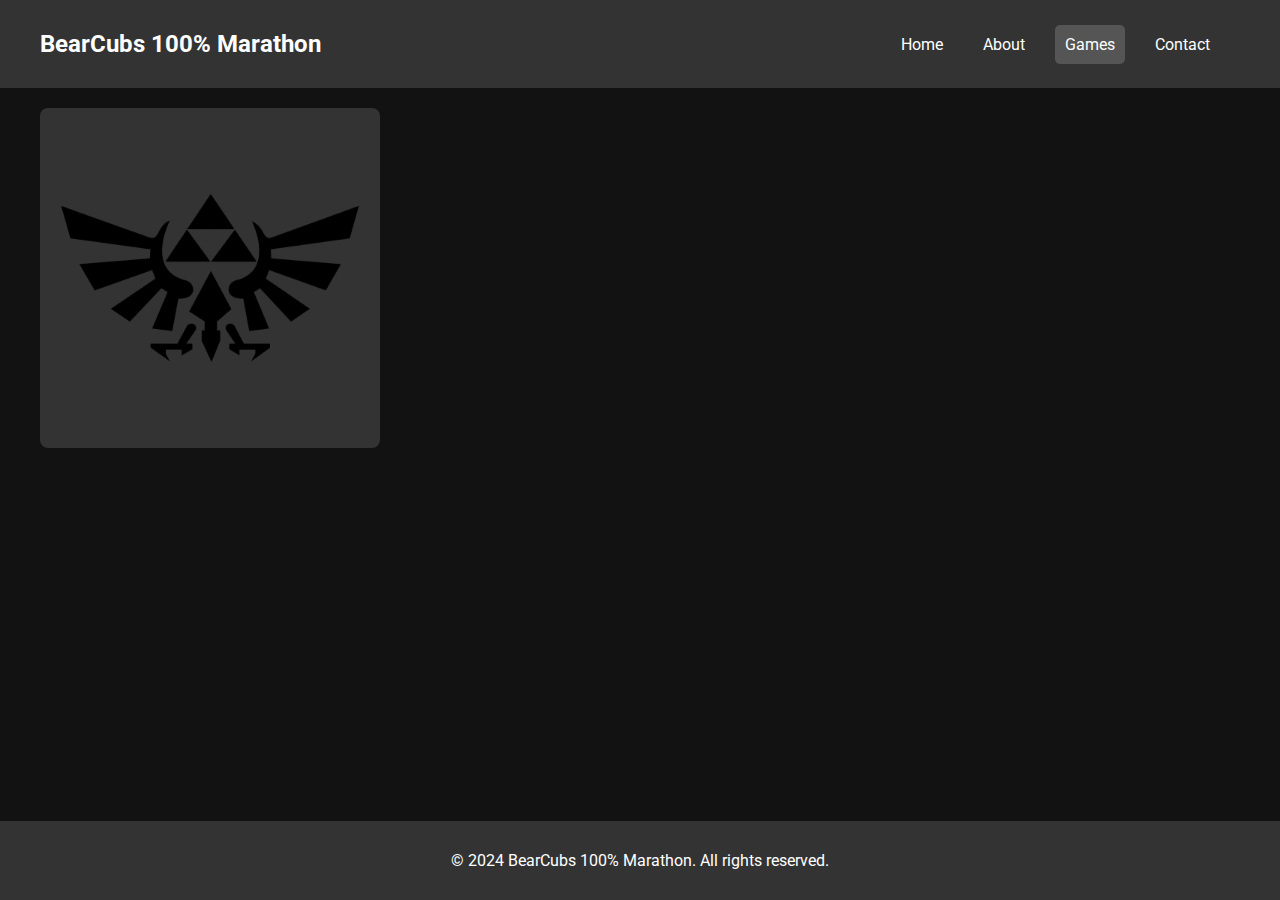
==== Code/Front-End/html/Main/games.html @ 411bc5f1 "Started" ====
<!DOCTYPE html>
<html lang="en">
<head>
    <meta charset="UTF-8">
    <meta name="viewport" content="width=device-width, initial-scale=1.0">
    <title>Modern Dark Website - Games</title>
    <link rel="stylesheet" href="../../style.css">
    <link href="https://fonts.googleapis.com/css2?family=Roboto:wght@400;700&display=swap" rel="stylesheet">
</head>
<body>
    <header class="header">
        <div class="container">
            <div class="logo">BearCubs 100% Marathon</div>
            <nav class="nav">
                <ul>
                    <li><a href="index.html">Home</a></li>
                    <li><a href="about.html">About</a></li>
                    <li><a class="active">Games</a></li>
                    <li><a href="contact.html">Contact</a></li>
                </ul>
            </nav>
        </div>
    </header>

    <div class="container">
        <div class="sections">
            <section class="game-section" data-default="../../../../Data/Images/Zelda/Zelda-Logo-Black.png" data-hover="../../../../Data/Images/Zelda/Zelda-Logo-Yellow.png" data-link="../Zelda/zelda.html">
                <img src="../../../../Data/Images/Zelda/Zelda-Logo-Black.png" alt="The Legend of Zelda">
            </section>
            <!-- Repeat for other sections -->
        </div>
    </div>

    <footer class="footer">
        <div class="container">
            <p>&copy; 2024 BearCubs 100% Marathon. All rights reserved.</p>
        </div>
    </footer>
    <script src="../../../Back-End/SeriesHandler.js"></script>
</body>
</html>
---- Code/Front-End/style.css ----
/* style.css */

body {
    font-family: 'Roboto', sans-serif;
    background-color: #121212;
    color: #ffffff;
    margin: 0;
    padding: 0;
}

.header {
    background-color: #333333;
    padding: 10px 0;
    text-align: center;
}

.header .container {
    display: flex;
    justify-content: space-between;
    align-items: center;
}

.header .logo {
    font-size: 24px;
    font-weight: bold;
    color: #ffffff;
    text-decoration: none;
}

.nav ul {
    list-style-type: none;
    padding: 0;
    margin: 0;
    display: flex;
}

.nav ul li {
    margin-right: 20px;
}

.nav ul li a {
    color: #ffffff;
    text-decoration: none;
    padding: 10px;
    border-radius: 5px;
}

.nav ul li a:hover,
.nav ul li a.active {
    background-color: #555555;
}

.container {
    max-width: 1200px;
    margin: 20px auto;
    padding: 0 20px;
}

.sections {
    display: flex;
    flex-wrap: wrap;
    gap: 20px;
}

.game-section {
    width: 300px;
    height: 300px;
    background-color: #333333;
    padding: 20px;
    border-radius: 8px;
    overflow: hidden;
    cursor: pointer;
    transition: background-color 0.3s ease;
    display: flex;
    flex-direction: column;
    justify-content: center;
    align-items: center;
}

.game-section img {
    display: block;
    width: 100%;
    height: auto;
    border-radius: 8px;
    transition: transform 0.3s ease;
}

.game-section:hover {
    background-color: #555555;
}

.game-section:hover img {
    transform: scale(1.1);
}

.footer {
    background-color: #333333;
    color: #ffffff;
    text-align: center;
    padding: 10px 0;
    position: fixed;
    bottom: 0;
    width: 100%;
}
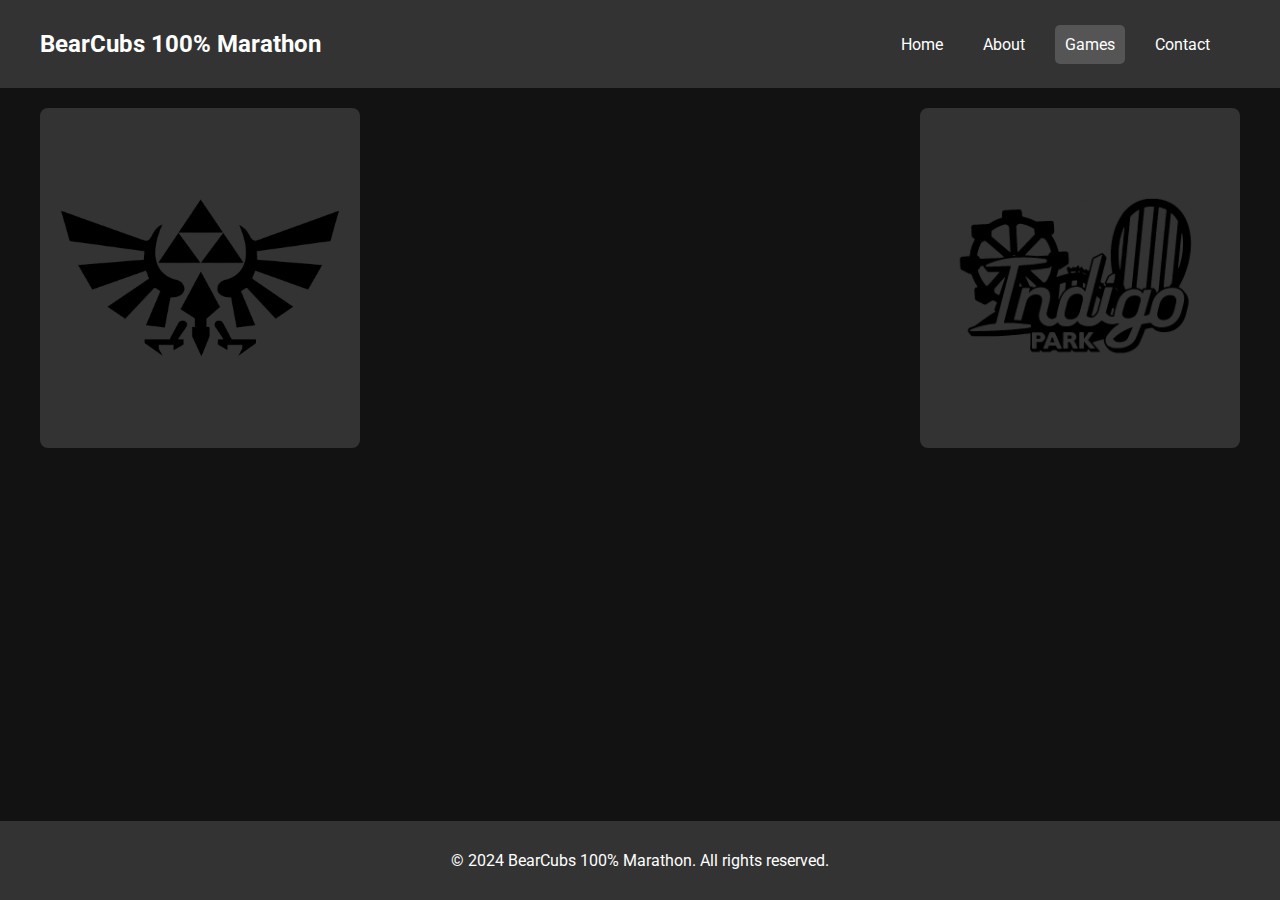
==== commit 8ca5921e: "Added Indigo Park" ====
--- a/Code/Front-End/html/Main/games.html
+++ b/Code/Front-End/html/Main/games.html
@@ -3,7 +3,7 @@
 <head>
     <meta charset="UTF-8">
     <meta name="viewport" content="width=device-width, initial-scale=1.0">
-    <title>Modern Dark Website - Games</title>
+    <title>BearCubs 100% Marathon - Games</title>
     <link rel="stylesheet" href="../../style.css">
     <link href="https://fonts.googleapis.com/css2?family=Roboto:wght@400;700&display=swap" rel="stylesheet">
 </head>
@@ -27,6 +27,9 @@
             <section class="game-section" data-default="../../../../Data/Images/Zelda/Zelda-Logo-Black.png" data-hover="../../../../Data/Images/Zelda/Zelda-Logo-Yellow.png" data-link="../Zelda/zelda.html">
                 <img src="../../../../Data/Images/Zelda/Zelda-Logo-Black.png" alt="The Legend of Zelda">
             </section>
+            <section class="game-section" data-default="../../../../Data/Images/IndigoPark/IP-Logo-Black.png" data-hover="../../../../Data/Images/IndigoPark/IP-Logo-Purple.png" data-link="../IndigoPark/IP.html">
+                <img src="../../../../Data/Images/IndigoPark/IP-Logo-Black.png" alt="Indigo Park">
+            </section>
             <!-- Repeat for other sections -->
         </div>
     </div>
--- a/Code/Front-End/style.css
+++ b/Code/Front-End/style.css
@@ -1,11 +1,11 @@
-/* style.css */
-
+/* General styles */
 body {
     font-family: 'Roboto', sans-serif;
     background-color: #121212;
     color: #ffffff;
     margin: 0;
     padding: 0;
+    margin-bottom: 100px; /* Adjust margin as needed */
 }
 
 .header {
@@ -60,37 +60,133 @@
     display: flex;
     flex-wrap: wrap;
     gap: 20px;
+    justify-content: space-between; /* Space between sections */
 }
 
 .game-section {
-    width: 300px;
+    flex: 1 1 calc(25% - 20px); /* Adjust width to 25% minus gap */
+    max-width: calc(25% - 20px); /* Adjust width to 25% minus gap */
     height: 300px;
     background-color: #333333;
     padding: 20px;
     border-radius: 8px;
     overflow: hidden;
     cursor: pointer;
-    transition: background-color 0.3s ease;
-    display: flex;
-    flex-direction: column;
-    justify-content: center;
-    align-items: center;
+    display: flex; /* Ensure section is flex container */
+    justify-content: center; /* Center align content horizontally */
+    align-items: center; /* Center align content vertically */
+    margin-bottom: 20px; /* Spacing between sections */
+    transition: transform 0.3s; /* Smooth zoom transition */
 }
 
 .game-section img {
+    max-width: 100%;
+    height: auto;
+    border-radius: 8px;
+    transition: transform 0.3s; /* Smooth zoom transition */
+}
+
+/* Hover effect for images */
+.game-section:hover img {
+    transform: scale(1.1); /* Zoom in on hover */
+}
+
+/* Make second image slightly bigger */
+.sections .game-section:nth-child(2) img {
+    transform: scale(1.1); /* Slightly bigger by default */
+}
+
+/* Correct hover effect for second image */
+.sections .game-section:nth-child(2):hover img {
+    transform: scale(1.2); /* Slightly bigger zoom on hover for the second image */
+}
+
+.plot-section {
+    width: calc(100% - 60px); /* Adjust width here */
+    background-color: #333333;
+    padding: 20px; /* Adjust padding to match the additional section */
+    border-radius: 8px;
+    overflow: hidden;
+    cursor: pointer;
+    margin-bottom: 40px; /* Increased spacing between sections */
+}
+
+.plot-content {
+    max-width: 800px;
+    margin: 0 auto;
+    text-align: left; /* Align text to the left */
+}
+
+.plot-content .section-heading {
+    font-size: 24px;
+    margin-bottom: 10px;
+    text-align: center; /* Center align normal headings */
+}
+
+.plot-description {
+    font-size: 16px;
+    line-height: 1.6;
+}
+
+.additional-section {
+    width: calc(100% - 60px); /* Adjust width here */
+    background-color: #333333;
+    padding: 20px;
+    border-radius: 8px;
+    overflow: hidden;
+    cursor: pointer;
+    margin-bottom: 40px; /* Increased spacing between sections */
+}
+
+.additional-content {
+    max-width: 800px;
+    margin: 0 auto;
+    text-align: left; /* Align text to the left */
+}
+
+.additional-content .section-heading {
+    font-size: 24px;
+    margin-bottom: 10px;
+    text-align: center; /* Center align normal headings */
+}
+
+.additional-content > ul {
+    list-style-type: disc; /* Bullet points for the primary list */
+    padding-left: 20px;
+}
+
+.additional-content > ul > li {
+    font-size: 16px;
+    line-height: 1.6;
+    margin-bottom: 10px;
+}
+
+/* Dropdown styles */
+.dropdown-toggle {
+    display: none; /* Hide checkbox */
+}
+
+.dropdown-label {
+    cursor: pointer;
+    color: #ffffff;
+    margin-left: 10px;
+}
+
+.dropdown-content {
+    display: none;
+    background-color: #555555;
+    padding: 10px;
+    border-radius: 4px;
+    margin-top: 5px;
+}
+
+.dropdown-content ul {
+    list-style-type: circle; /* Sub-bullet points for the sub-dropdowns */
+    padding-left: 20px;
+}
+
+.dropdown-toggle:checked + .dropdown-label + .dropdown-content {
     display: block;
-    width: 100%;
-    height: auto;
-    border-radius: 8px;
-    transition: transform 0.3s ease;
-}
-
-.game-section:hover {
-    background-color: #555555;
-}
-
-.game-section:hover img {
-    transform: scale(1.1);
 }
 
 .footer {
@@ -101,4 +197,55 @@
     position: fixed;
     bottom: 0;
     width: 100%;
+}
+
+/* Ensure images do not exceed container width */
+.game-section img,
+.plot-section img {
+    max-width: 100%;
+    height: auto;
+    border-radius: 8px;
+    display: block;
+    margin: 0 auto; /* Center images */
+}
+
+/* Media queries for mobile responsiveness */
+@media (max-width: 768px) {
+    .header .container {
+        flex-direction: column;
+    }
+
+    .nav ul {
+        flex-direction: column;
+    }
+
+    .nav ul li {
+        margin: 10px 0;
+    }
+
+    .game-section {
+        flex: 1 1 calc(50% - 20px); /* Adjust width to 50% minus gap */
+        max-width: calc(50% - 20px); /* Adjust width to 50% minus gap */
+        margin: 10px;
+    }
+
+    .plot-section,
+    .additional-section {
+        width: calc(100% - 20px);
+    }
+}
+
+/* Sub-dropdown specific styles */
+.dropdown-content .dropdown-content {
+    background-color: #333333; /* Change background color for sub-dropdowns */
+    margin-top: 5px;
+    padding: 10px;
+    border-radius: 4px;
+    list-style-type: circle; /* Ensure sub-bullet points */
+}
+
+/* Additional styles to ensure correct bullet point handling */
+.dropdown-content > ul > li {
+    list-style-type: circle; /* Sub-bullet points for sub-dropdowns */
+    padding-left: 20px;
 }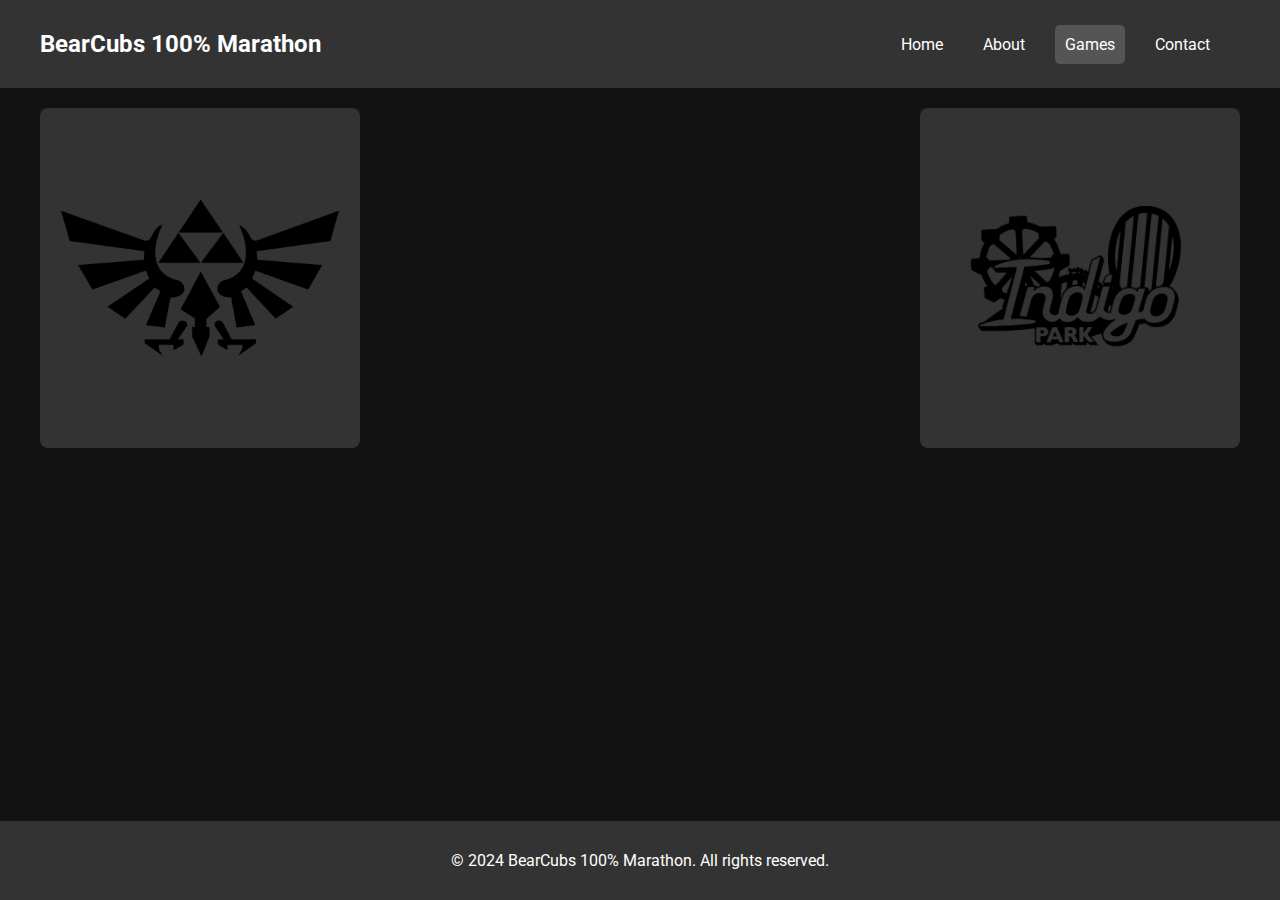
==== commit 7ac52ab8: "Updated Zelda" ====
--- a/Code/Front-End/html/Main/games.html
+++ b/Code/Front-End/html/Main/games.html
@@ -24,7 +24,7 @@
 
     <div class="container">
         <div class="sections">
-            <section class="game-section" data-default="../../../../Data/Images/Zelda/Zelda-Logo-Black.png" data-hover="../../../../Data/Images/Zelda/Zelda-Logo-Yellow.png" data-link="../Zelda/zelda.html">
+            <section class="game-section" data-default="../../../../Data/Images/Zelda/Zelda-Logo-Black.png" data-hover="../../../../Data/Images/Zelda/Zelda-Logo-Purple.png" data-link="../Zelda/zelda.html">
                 <img src="../../../../Data/Images/Zelda/Zelda-Logo-Black.png" alt="The Legend of Zelda">
             </section>
             <section class="game-section" data-default="../../../../Data/Images/IndigoPark/IP-Logo-Black.png" data-hover="../../../../Data/Images/IndigoPark/IP-Logo-Purple.png" data-link="../IndigoPark/IP.html">
--- a/Code/Front-End/style.css
+++ b/Code/Front-End/style.css
@@ -91,38 +91,43 @@
     transform: scale(1.1); /* Zoom in on hover */
 }
 
-/* Make second image slightly bigger */
-.sections .game-section:nth-child(2) img {
-    transform: scale(1.1); /* Slightly bigger by default */
-}
-
 /* Correct hover effect for second image */
 .sections .game-section:nth-child(2):hover img {
-    transform: scale(1.2); /* Slightly bigger zoom on hover for the second image */
-}
-
-.plot-section {
+    transform: scale(1.1); /* Same zoom level as other images on hover */
+}
+
+.basic-section {
     width: calc(100% - 60px); /* Adjust width here */
     background-color: #333333;
-    padding: 20px; /* Adjust padding to match the additional section */
+    padding: 20px;
     border-radius: 8px;
     overflow: hidden;
     cursor: pointer;
     margin-bottom: 40px; /* Increased spacing between sections */
 }
 
-.plot-content {
-    max-width: 800px;
-    margin: 0 auto;
-    text-align: left; /* Align text to the left */
-}
-
-.plot-content .section-heading {
+.basic-section .section-heading {
     font-size: 24px;
     margin-bottom: 10px;
     text-align: center; /* Center align normal headings */
 }
 
+.plot-section {
+    width: calc(100% - 60px); /* Adjust width here */
+    background-color: #333333;
+    padding: 20px; /* Adjust padding to match the additional section */
+    border-radius: 8px;
+    overflow: hidden;
+    cursor: pointer;
+    margin-bottom: 40px; /* Increased spacing between sections */
+}
+
+.plot-section .section-heading {
+    font-size: 24px;
+    margin-bottom: 10px;
+    text-align: center; /* Center align normal headings */
+}
+
 .plot-description {
     font-size: 16px;
     line-height: 1.6;
@@ -136,20 +141,29 @@
     overflow: hidden;
     cursor: pointer;
     margin-bottom: 40px; /* Increased spacing between sections */
+    display: flex; /* Use flexbox to align content */
+    flex-direction: column; /* Align content vertically */
+    align-items: center; /* Center content horizontally */
 }
 
 .additional-content {
-    max-width: 800px;
-    margin: 0 auto;
-    text-align: left; /* Align text to the left */
+    width: 100%;
+    padding: 0; /* Remove padding if present */
+    margin: 0; /* Remove margin if present */
+    box-sizing: border-box; /* Ensure padding and border are included in width */
 }
 
 .additional-content .section-heading {
-    font-size: 24px;
-    margin-bottom: 10px;
-    text-align: center; /* Center align normal headings */
-}
-
+    text-align: center; /* Center the heading */
+    margin: 0; /* Remove margin to ensure full width alignment */
+}
+
+.collectables-completion {
+    padding: 0; /* Remove padding if present */
+    margin: 0; /* Remove margin if present */
+}
+
+/* Ensure list items are left-aligned */
 .additional-content > ul {
     list-style-type: disc; /* Bullet points for the primary list */
     padding-left: 20px;
@@ -209,6 +223,31 @@
     margin: 0 auto; /* Center images */
 }
 
+/* Style for the coming-soon-section */
+.coming-soon-section {
+    background: #333; /* Background color */
+    color: #fff; /* Text color */
+    padding: 20px; /* Padding around the content */
+    border-radius: 8px; /* Rounded corners */
+    margin: 20px 0; /* Margin around the section */
+    width: 100%; /* Full width */
+}
+
+.coming-soon-section h1 {
+    text-align: center; /* Center the heading text */
+    margin: 0; /* Remove default margin */
+    padding-bottom: 20px; /* Space below the heading */
+}
+
+.coming-soon-section ul {
+    padding-left: 20px; /* Add padding on the left for list items */
+    list-style-type: disc; /* Bullet points for the list items */
+    margin: 0; /* Remove margin */
+    font-size: 16px; /* Set font size for list items */
+    line-height: 1.6; /* Line height for readability */
+}
+
+
 /* Media queries for mobile responsiveness */
 @media (max-width: 768px) {
     .header .container {
@@ -230,7 +269,8 @@
     }
 
     .plot-section,
-    .additional-section {
+    .additional-section,
+    .basic-section {
         width: calc(100% - 20px);
     }
 }
